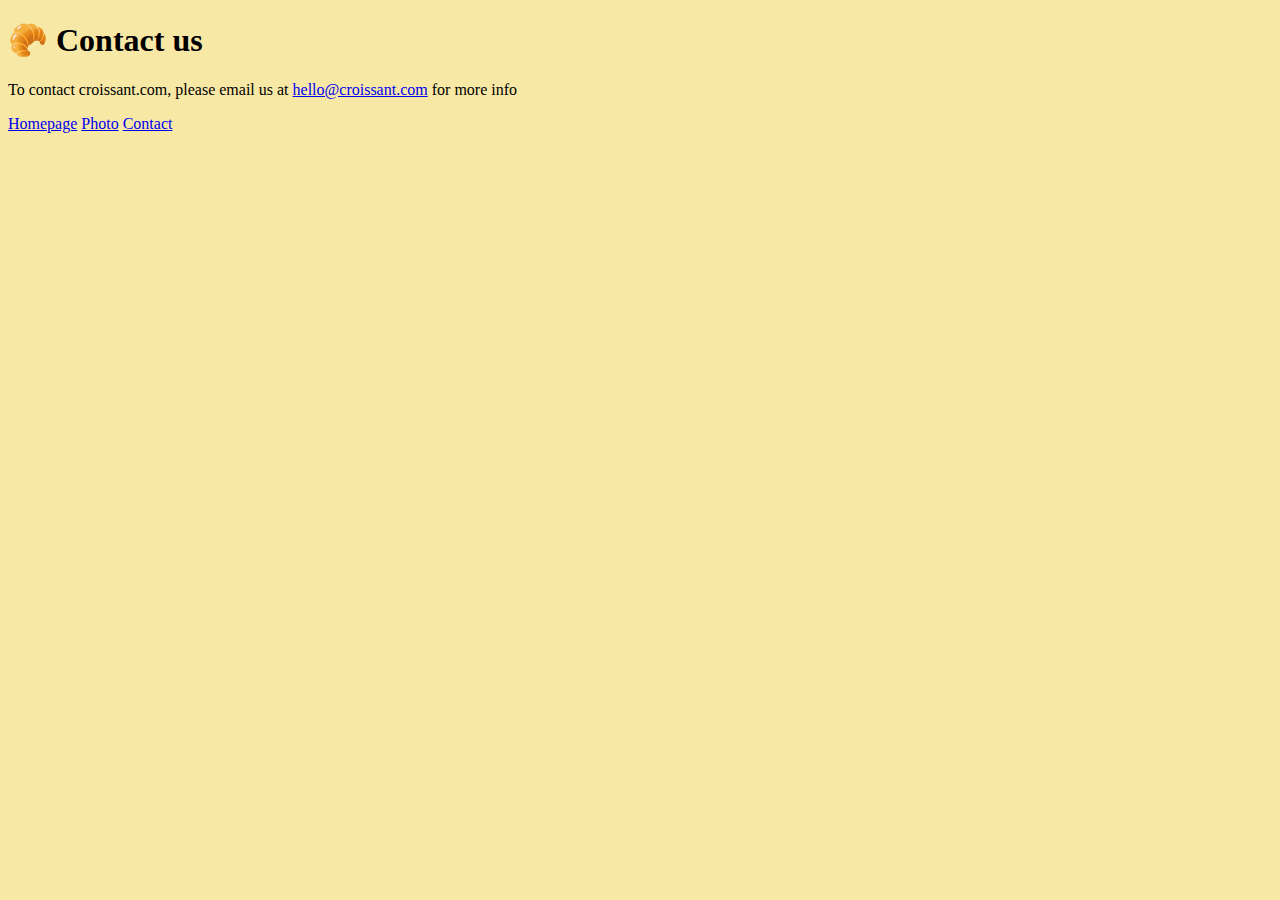
==== contact.html @ a6ab1223 "Created initial file structure with HTML content" ====
<!DOCTYPE html>
<html lang="en">
  <head>
    <meta charset="UTF-8" />
    <meta name="viewport" content="width=device-width, initial-scale=1.0" />
    <link rel="stylesheet" href="/css/styles.css" />
    <link
      href="https://cdn.jsdelivr.net/npm/bootstrap@5.0.0-beta2/dist/css/bootstrap.min.css"
      rel="stylesheet"
      integrity="sha384-BmbxuPwQa2lc/FVzBcNJ7UAyJxM6wuqIj61tLrc4wSX0szH/Ev+nYRRuWlolflfl"
      crossorigin="anonymous"
    />
    <title>Contact</title>
  </head>
  <body>
    <div class="container">
      <h1>🥐 Contact us</h1>
      <p>
        To contact croissant.com, please email us at
        <a
          href="mailto:
        hello@croissant.com"
          >hello@croissant.com</a
        >
        for more info
      </p>
      <div class="links">
        <a href="/">Homepage</a>
        <a href="/photo.html">Photo</a>
        <a href="/contact.html">Contact</a>
      </div>
    </div>
  </body>
</html>
---- css/styles.css ----
body {
  background-color: #f8e8a6;
}
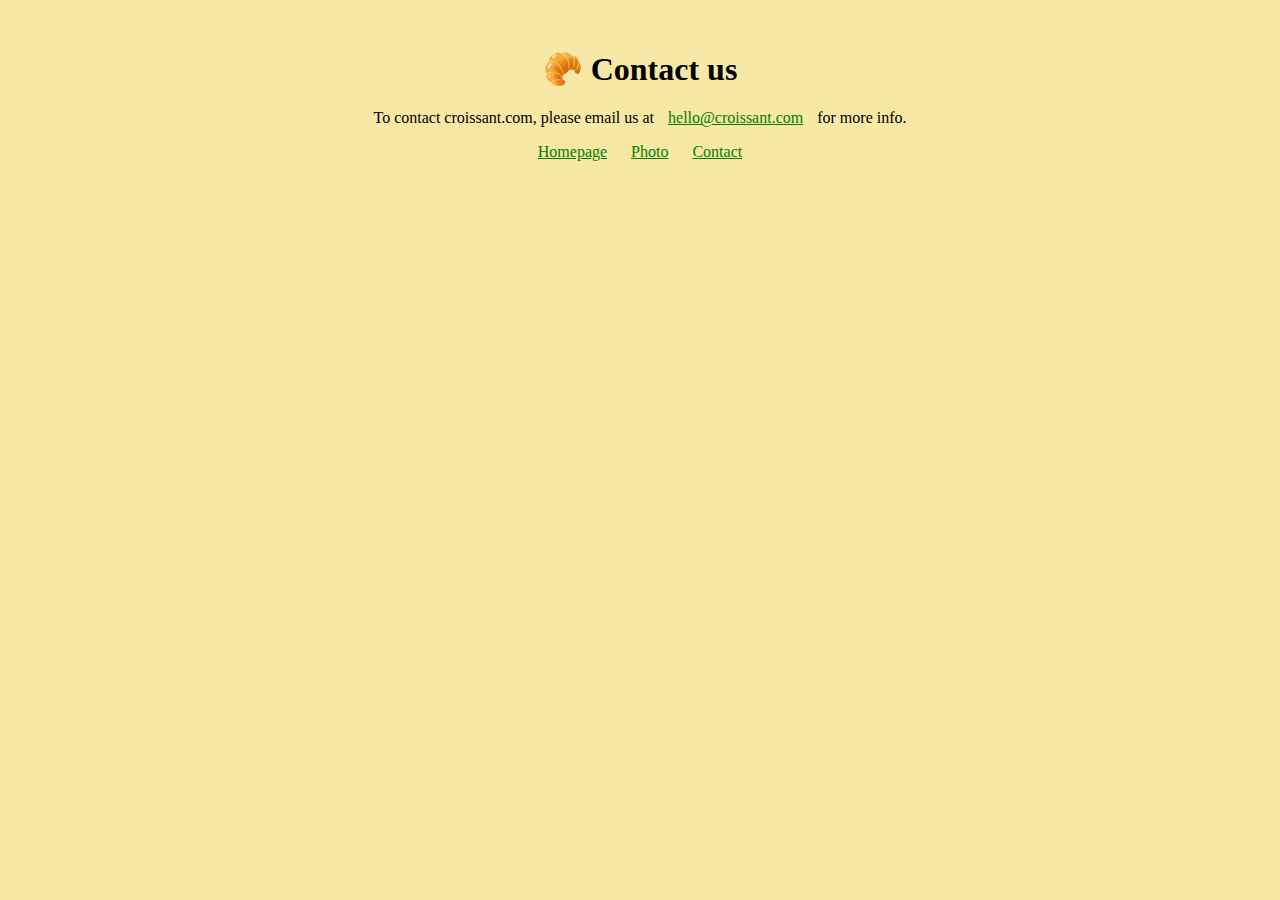
==== commit 7e381233: "added css" ====
--- a/contact.html
+++ b/contact.html
@@ -3,13 +3,13 @@
   <head>
     <meta charset="UTF-8" />
     <meta name="viewport" content="width=device-width, initial-scale=1.0" />
-    <link rel="stylesheet" href="/css/styles.css" />
     <link
       href="https://cdn.jsdelivr.net/npm/bootstrap@5.0.0-beta2/dist/css/bootstrap.min.css"
       rel="stylesheet"
       integrity="sha384-BmbxuPwQa2lc/FVzBcNJ7UAyJxM6wuqIj61tLrc4wSX0szH/Ev+nYRRuWlolflfl"
       crossorigin="anonymous"
     />
+    <link rel="stylesheet" href="/css/styles.css" />
     <title>Contact</title>
   </head>
   <body>
@@ -22,7 +22,7 @@
         hello@croissant.com"
           >hello@croissant.com</a
         >
-        for more info
+        for more info.
       </p>
       <div class="links">
         <a href="/">Homepage</a>
--- a/css/styles.css
+++ b/css/styles.css
@@ -1,3 +1,11 @@
 body {
-  background-color: #f8e8a6;
+  background: #f8e8a6;
+  text-align: center;
+  display: block;
+  margin: 50px;
 }
+
+a {
+  color: green;
+  margin: 0 10px;
+}
